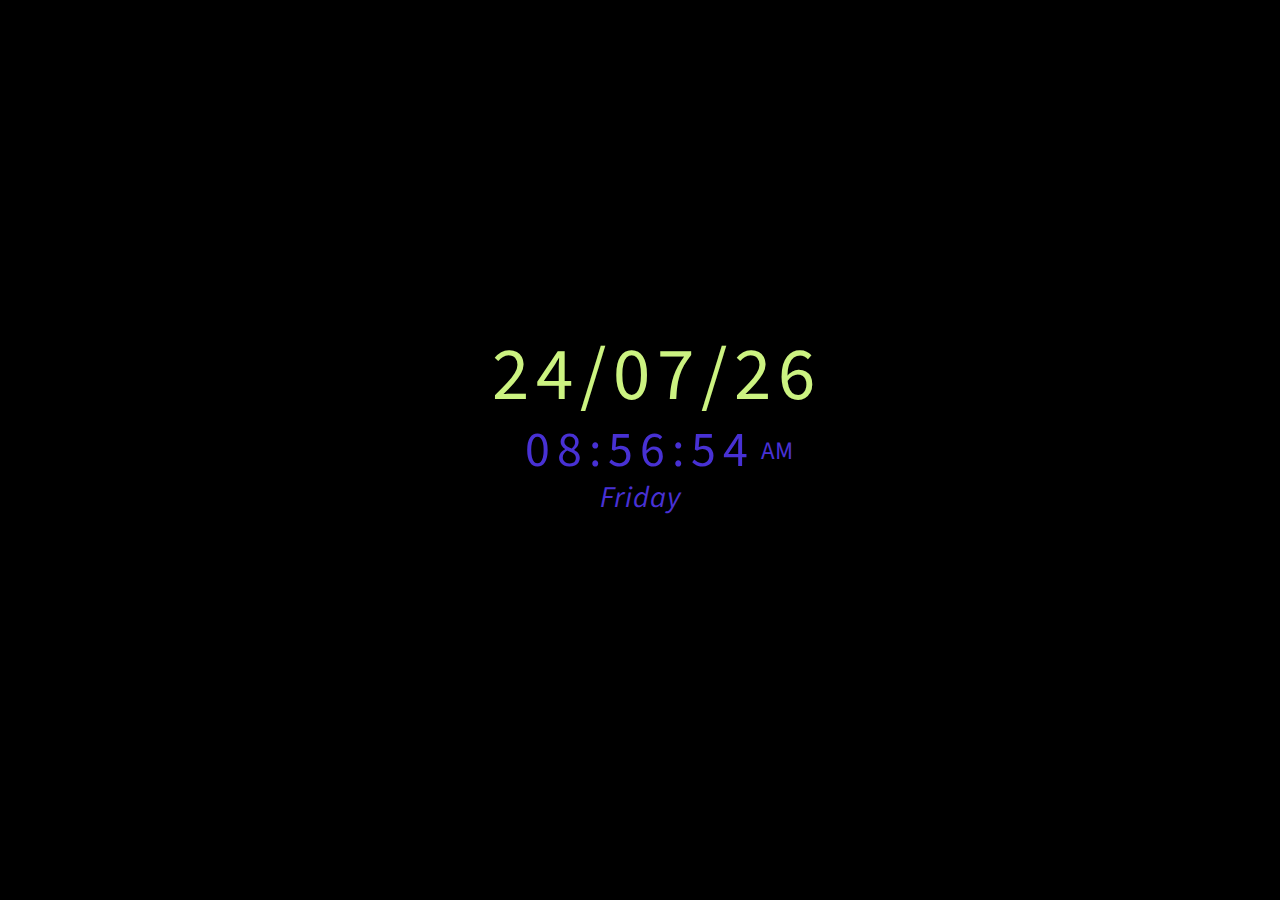
==== index.html @ 4c5df259 "finished clock" ====
<!DOCTYPE html>
<html lang="en">
  <head>
    <!-- Required meta tags -->
    <meta charset="utf-8" />
    <meta name="viewport" content="width=device-width, initial-scale=1" />

    <!-- Bootstrap CSS -->
    <link
      href="https://cdn.jsdelivr.net/npm/bootstrap@5.0.2/dist/css/bootstrap.min.css"
      rel="stylesheet"
      integrity="sha384-EVSTQN3/azprG1Anm3QDgpJLIm9Nao0Yz1ztcQTwFspd3yD65VohhpuuCOmLASjC"
      crossorigin="anonymous"
    />

    <link rel="preconnect" href="https://fonts.googleapis.com" />
    <link rel="preconnect" href="https://fonts.gstatic.com" crossorigin />
    <link
      href="https://fonts.googleapis.com/css2?family=Source+Sans+Pro:wght@300&display=swap"
      rel="stylesheet"
    />

    <title>Clock</title>

    <style>
      body {
        background: black;
      }

      .clock {
        position: absolute;
        top: 50%;
        left: 50%;
        transform: translateX(-50%) translateY(-50%);
        color: #4831d4;
        font-size: 50px;
        font-family: 'Source Sans Pro', sans-serif;
        letter-spacing: 7px;
      }

      .date {
        position: absolute;
        top: 50%;
        left: 50%;
        transform: translateX(-45%) translateY(-120%);
        color: #CCF381;
        font-size: 75px;
        font-family: 'Source Sans Pro', sans-serif;
        letter-spacing: 7px;
      }

      #sessionSpan {
        color: #4831d4;
        font-size: 25px;
        position: absolute;
        top: 50%;
        transform: translateX(20%) translateY(-50%);
        letter-spacing: 0 !important;
      }

      .day{
        position: absolute;
        top: 50%;
        left: 50%;
        transform: translateX(-50%) translateY(60%);
        color: #4831d4;
        font-size: 30px;
        font-family: 'Source Sans Pro', sans-serif;
        letter-spacing: 1px;

        font-style: italic;
      }


    </style>
  </head>
  <body>
    <div id="dateDisplay" class="date" onload="showDate()"></div>
    <div id="clockDisplay" class="clock" onload="showTime()"></div>
    <div id="myDayDisplay" class="day" onload="showDay()"></div>

    <!-- Option 1: Bootstrap Bundle with Popper -->
    <script
      src="https://cdn.jsdelivr.net/npm/bootstrap@5.0.2/dist/js/bootstrap.bundle.min.js"
      integrity="sha384-MrcW6ZMFYlzcLA8Nl+NtUVF0sA7MsXsP1UyJoMp4YLEuNSfAP+JcXn/tWtIaxVXM"
      crossorigin="anonymous"
    ></script>

    <script>
      function showTime() {
        var date = new Date();
        var h = date.getHours(); // 0 - 23
        var m = date.getMinutes(); // 0 - 59
        var s = date.getSeconds(); // 0 - 59
        var session = "AM";

        // Checks if it is AM or PM

        if (h > 13) {
          session = "PM";
        }

        // Adds Zero to the front of the string if, it is less then 10
        if (s < 10) {
          s = "0" + `${s}`;
        } else if (m < 10) {
          m = "0" + `${m}`;
        } else if (h < 10) {
          h = "0" + `${h}`;
        }else if (m.toString().length == 1){
          m = "0" + `${m}`;
        }

        const finalTime =
          `${h}` +
          ":" +
          `${m}` +
          ":" +
          `${s}` +
          " " +
          "<span id= 'sessionSpan'>" +
          session +
          "</span>";

        
        document.getElementById("clockDisplay").innerHTML = finalTime;
        //console.log(finalTime); // Outputs 56

        setTimeout(showTime, 1000);
      }

      function showDate(){

        var date = new Date();
        var day = date.getDate();
        var month = date.getMonth() + 1;
        var year = date.getFullYear().toString().substr(-2)


        if(month.toString().length === 1){
          month = "0" + `${month}`;
        }else if(day.toString().length === 1){
          day = "0" + `${day}`;          
        }

        var finalDate = `${day}` + "/" + `${month}` + "/" + `${year}`;

        document.getElementById("dateDisplay").innerHTML = finalDate;

        setTimeout(showDate, 1000);

      }

      function showDay(){
        const weekday = ["Sunday","Monday","Tuesday","Wednesday","Thursday","Friday","Saturday"];

        var date = new Date();
        let day = weekday[date.getDay()];

        document.getElementById("myDayDisplay").innerHTML = day;
      }

      showTime();
      showDate();
      showDay();
    </script>
  </body>
</html>
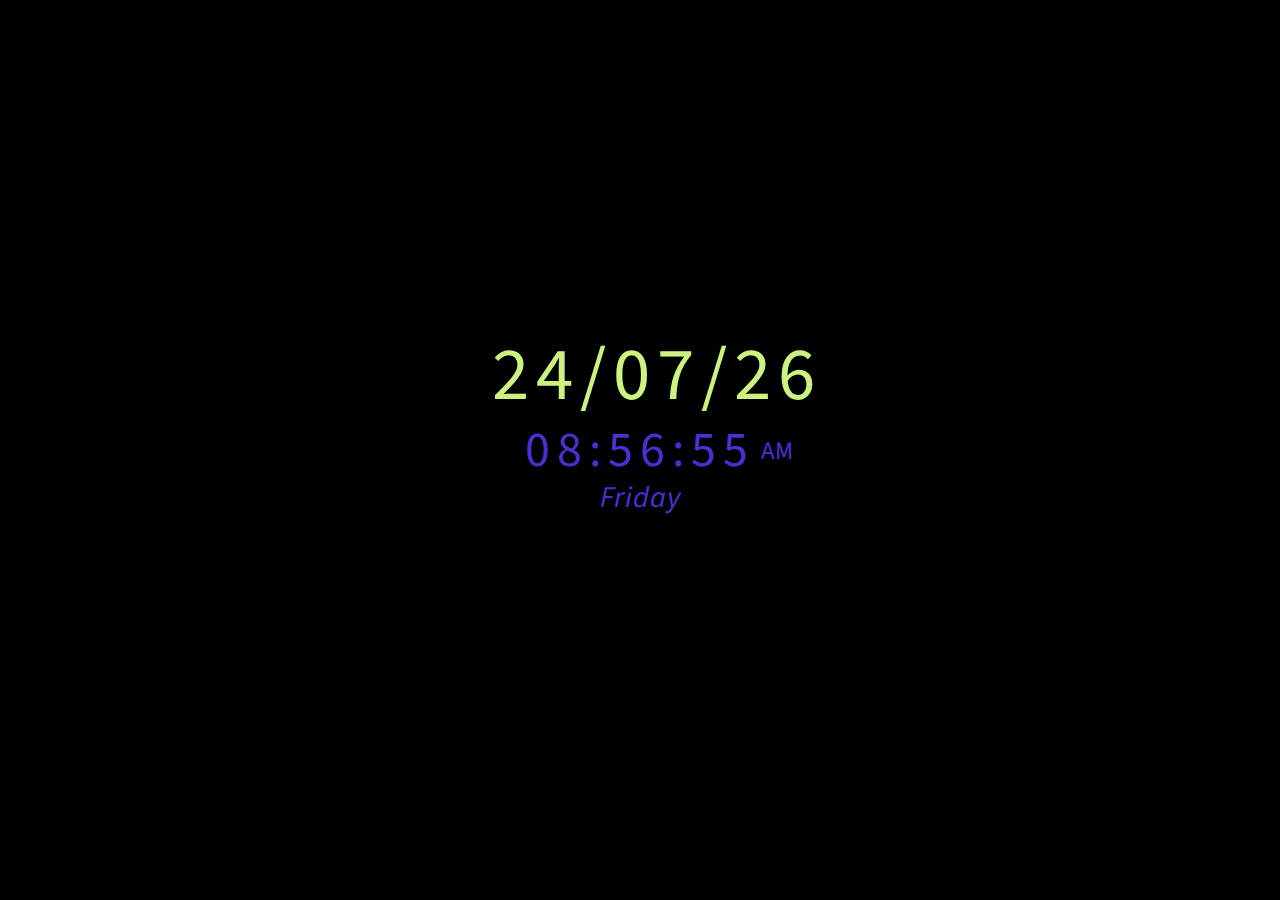
==== commit fc8df50a: "Added About Us and Divisions" ====
--- a/index.html
+++ b/index.html
@@ -20,6 +20,8 @@
       rel="stylesheet"
     />
 
+    <link rel="stylesheet" href="style.css" />
+
     <title>Clock</title>
 
     <style>
@@ -34,7 +36,7 @@
         transform: translateX(-50%) translateY(-50%);
         color: #4831d4;
         font-size: 50px;
-        font-family: 'Source Sans Pro', sans-serif;
+        font-family: "Source Sans Pro", sans-serif;
         letter-spacing: 7px;
       }
 
@@ -43,9 +45,9 @@
         top: 50%;
         left: 50%;
         transform: translateX(-45%) translateY(-120%);
-        color: #CCF381;
+        color: #ccf381;
         font-size: 75px;
-        font-family: 'Source Sans Pro', sans-serif;
+        font-family: "Source Sans Pro", sans-serif;
         letter-spacing: 7px;
       }
 
@@ -58,26 +60,42 @@
         letter-spacing: 0 !important;
       }
 
-      .day{
+      .day {
         position: absolute;
         top: 50%;
         left: 50%;
         transform: translateX(-50%) translateY(60%);
         color: #4831d4;
         font-size: 30px;
-        font-family: 'Source Sans Pro', sans-serif;
+        font-family: "Source Sans Pro", sans-serif;
         letter-spacing: 1px;
 
         font-style: italic;
       }
-
-
     </style>
   </head>
+
   <body>
+    <div id="nav-placeholder"></div>
+
     <div id="dateDisplay" class="date" onload="showDate()"></div>
     <div id="clockDisplay" class="clock" onload="showTime()"></div>
     <div id="myDayDisplay" class="day" onload="showDay()"></div>
+
+    <script>
+      $(function () {
+        $("#nav-placeholder").load("nav.html");
+      });
+      /* Open when someone clicks on the span element */
+      function openNav() {
+        document.getElementById("myNav").style.width = "100%";
+      }
+
+      /* Close when someone clicks on the "x" symbol inside the overlay */
+      function closeNav() {
+        document.getElementById("myNav").style.width = "0%";
+      }
+    </script>
 
     <!-- Option 1: Bootstrap Bundle with Popper -->
     <script
@@ -96,6 +114,14 @@
 
         // Checks if it is AM or PM
 
+        if (m.toString().length === 1) {
+          m = "0" + `${m}`;
+        }
+
+        /*         if (h.toString().length === 1){
+          h = "0" + `${h}`;
+        } */
+
         if (h > 13) {
           session = "PM";
         }
@@ -103,12 +129,10 @@
         // Adds Zero to the front of the string if, it is less then 10
         if (s < 10) {
           s = "0" + `${s}`;
-        } else if (m < 10) {
-          m = "0" + `${m}`;
-        } else if (h < 10) {
+        } 
+        
+        if (h < 10 || h.toString().length() === 1) {
           h = "0" + `${h}`;
-        }else if (m.toString().length == 1){
-          m = "0" + `${m}`;
         }
 
         const finalTime =
@@ -122,25 +146,22 @@
           session +
           "</span>";
 
-        
         document.getElementById("clockDisplay").innerHTML = finalTime;
         //console.log(finalTime); // Outputs 56
 
         setTimeout(showTime, 1000);
       }
 
-      function showDate(){
-
+      function showDate() {
         var date = new Date();
         var day = date.getDate();
         var month = date.getMonth() + 1;
-        var year = date.getFullYear().toString().substr(-2)
+        var year = date.getFullYear().toString().substr(-2);
 
-
-        if(month.toString().length === 1){
+        if (month.toString().length === 1) {
           month = "0" + `${month}`;
-        }else if(day.toString().length === 1){
-          day = "0" + `${day}`;          
+        } else if (day.toString().length === 1) {
+          day = "0" + `${day}`;
         }
 
         var finalDate = `${day}` + "/" + `${month}` + "/" + `${year}`;
@@ -148,16 +169,24 @@
         document.getElementById("dateDisplay").innerHTML = finalDate;
 
         setTimeout(showDate, 1000);
-
       }
 
-      function showDay(){
-        const weekday = ["Sunday","Monday","Tuesday","Wednesday","Thursday","Friday","Saturday"];
+      function showDay() {
+        const weekday = [
+          "Sunday",
+          "Monday",
+          "Tuesday",
+          "Wednesday",
+          "Thursday",
+          "Friday",
+          "Saturday",
+        ];
 
         var date = new Date();
         let day = weekday[date.getDay()];
 
         document.getElementById("myDayDisplay").innerHTML = day;
+        setTimeout(showDay, 1000);
       }
 
       showTime();
--- a/style.css
+++ b/style.css
@@ -0,0 +1,57 @@
+/* The Overlay (background) */
+.overlay {
+    /* Height & width depends on how you want to reveal the overlay (see JS below) */   
+    height: 100%;
+    width: 0;
+    position: fixed; /* Stay in place */
+    z-index: 1; /* Sit on top */
+    left: 0;
+    top: 0;
+    background-color: rgb(0,0,0); /* Black fallback color */
+    background-color: rgba(0,0,0, 0.9); /* Black w/opacity */
+    overflow-x: hidden; /* Disable horizontal scroll */
+    transition: 0.5s; /* 0.5 second transition effect to slide in or slide down the overlay (height or width, depending on reveal) */
+  }
+  
+  /* Position the content inside the overlay */
+  .overlay-content {
+    position: relative;
+    top: 25%; /* 25% from the top */
+    width: 100%; /* 100% width */
+    text-align: center; /* Centered text/links */
+    margin-top: 30px; /* 30px top margin to avoid conflict with the close button on smaller screens */
+    
+  }
+  
+  /* The navigation links inside the overlay */
+  .overlay a {
+    padding: 8px;
+    text-decoration: none;
+    font-size: 36px;
+    color: #818181;
+    display: block; /* Display block instead of inline */
+    transition: 0.3s; /* Transition effects on hover (color) */
+  }
+  
+  /* When you mouse over the navigation links, change their color */
+  .overlay a:hover, .overlay a:focus {
+    color: #f1f1f1;
+  }
+  
+  /* Position the close button (top right corner) */
+  .overlay .closebtn {
+    position: absolute;
+    top: 20px;
+    right: 45px;
+    font-size: 60px;
+  }
+  
+  /* When the height of the screen is less than 450 pixels, change the font-size of the links and position the close button again, so they don't overlap */
+  @media screen and (max-height: 450px) {
+    .overlay a {font-size: 20px}
+    .overlay .closebtn {
+      font-size: 40px;
+      top: 15px;
+      right: 35px;
+    }
+  }